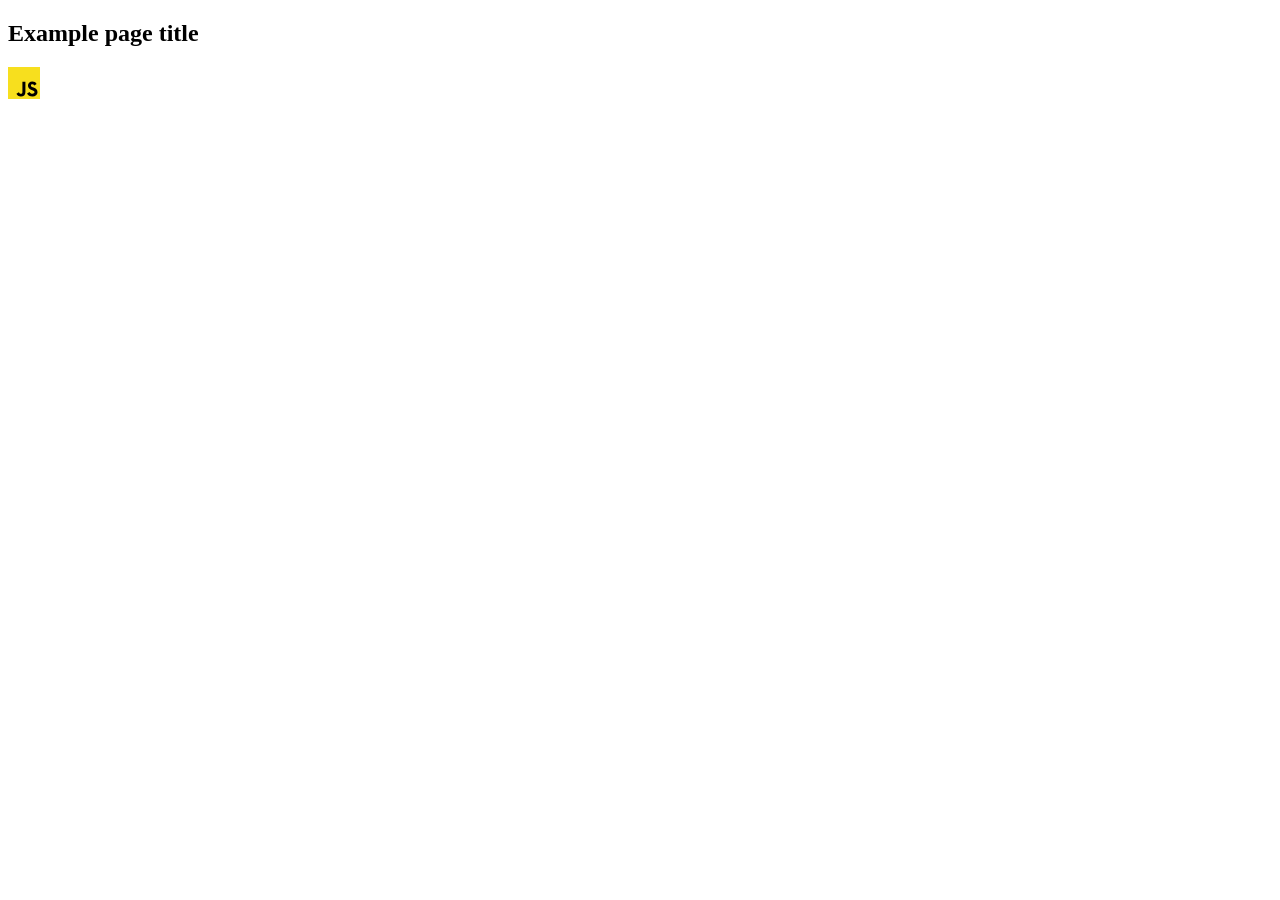
==== src/index.html @ 069091d6 "Initial commit" ====
<!DOCTYPE html>
<html lang="en">
  <head>
    <meta charset="UTF-8" />
    <link rel="icon" type="image/svg+xml" href="/favicon.svg" />
    <meta name="viewport" content="width=device-width, initial-scale=1.0" />
    <title>Vanilla App Template</title>
    <link rel="stylesheet" href="./css/styles.css" />
  </head>
  <body>
    <load ="partials/header.html" />

    <section>
      <h1>Example page title</h1>
      <!-- Path to images as from index.html file -->
      <img src="./img/javascript.svg" alt="" />
    </section>

    <!-- Loads the specified .html file -->
    <load ="partials/vite-promo.html" />

    <script type="module" src="./main.js"></script>
  </body>
</html>
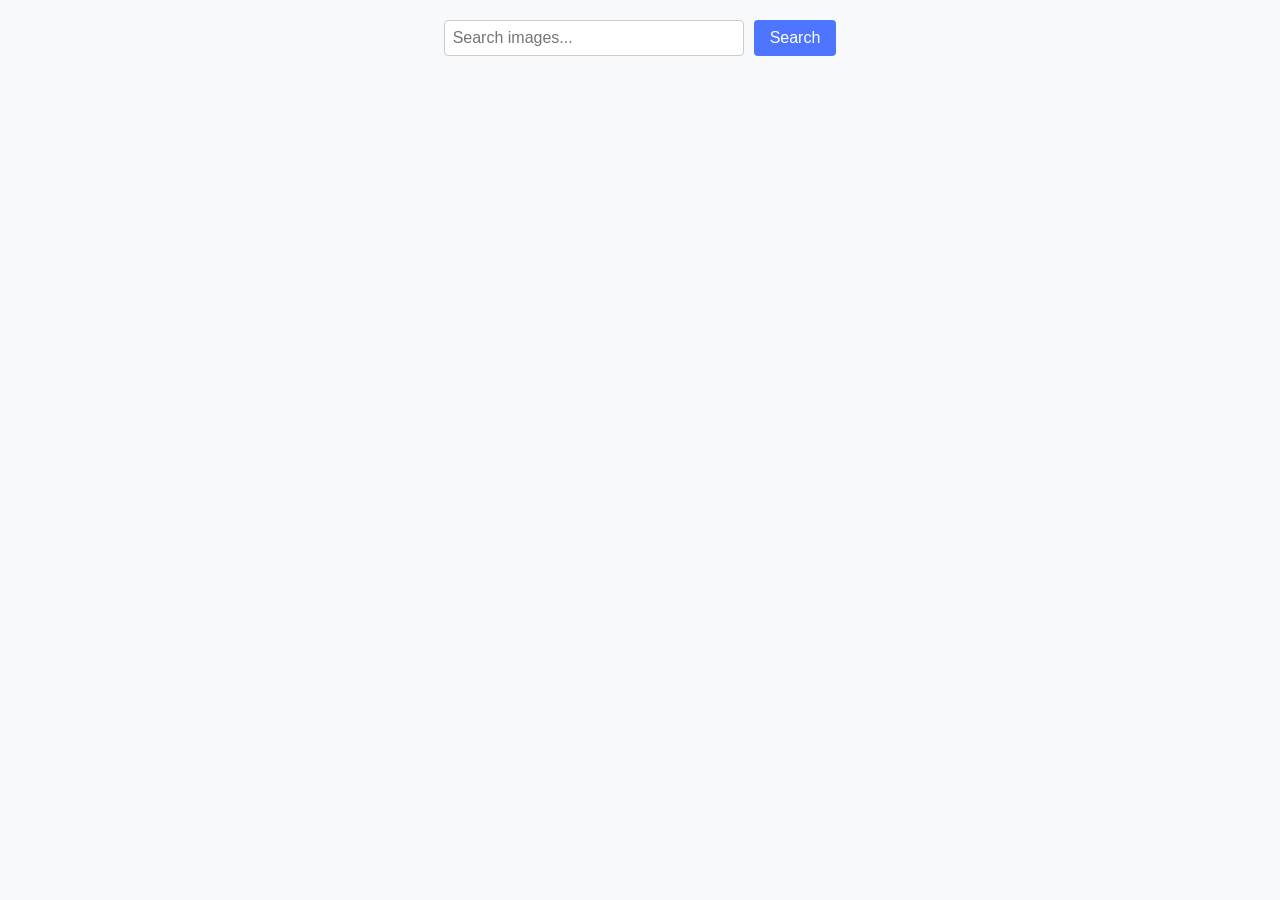
==== commit 08b82cff: "commit-24.05.24-11.15" ====
--- a/src/index.html
+++ b/src/index.html
@@ -4,20 +4,20 @@
     <meta charset="UTF-8" />
     <link rel="icon" type="image/svg+xml" href="/favicon.svg" />
     <meta name="viewport" content="width=device-width, initial-scale=1.0" />
-    <title>Vanilla App Template</title>
+    <title>goit-js-hw-11</title>
     <link rel="stylesheet" href="./css/styles.css" />
   </head>
+
   <body>
-    <load ="partials/header.html" />
-
     <section>
-      <h1>Example page title</h1>
-      <!-- Path to images as from index.html file -->
-      <img src="./img/javascript.svg" alt="" />
+      <form class="form" name="search_form" autocomplete="off">
+        <input type="text" name="search_input" placeholder="Search images..." />
+        <button type="submit">Search</button>
+        <!-- <span class="loader"></span> -->
+      </form>
+      <ul class="gallery"></ul>
+      <div class="spinner is-hidden"></div>
     </section>
-
-    <!-- Loads the specified .html file -->
-    <load ="partials/vite-promo.html" />
 
     <script type="module" src="./main.js"></script>
   </body>
--- a/src/css/styles.css
+++ b/src/css/styles.css
@@ -0,0 +1,238 @@
+body {
+  font-family: Arial, sans-serif;
+  display: flex;
+  flex-direction: column;
+  align-items: center;
+  margin: 0;
+  padding: 20px;
+  background-color: #f8f9fa;
+}
+
+header {
+  margin-bottom: 20px;
+}
+
+form {
+  display: flex;
+  justify-content: center;
+  margin-bottom: 20px;
+}
+
+input[type='text'] {
+  padding: 10px;
+  font-size: 16px;
+  border: 1px solid #ccc;
+  border-radius: 4px;
+  margin-right: 10px;
+  width: 300px;
+  box-sizing: border-box;
+}
+
+button {
+  padding: 10px 20px;
+  font-size: 16px;
+  border: none;
+  border-radius: 4px;
+  background-color: #007bff;
+  color: white;
+  cursor: pointer;
+  transition: background-color 0.3s;
+}
+
+button:hover {
+  background-color: #0056b3;
+}
+
+.gallery {
+  display: grid;
+  grid-template-columns: repeat(auto-fill, minmax(300px, 1fr));
+  gap: 30px; /* Збільшено розмір відступів між картками */
+  width: 100%;
+  max-width: 1200px;
+  list-style: none;
+  padding: 0;
+  margin: 0;
+}
+
+.photo-card {
+  border: 1px solid #ddd;
+  border-radius: 4px;
+  overflow: hidden;
+  box-shadow: 0 2px 5px rgba(0, 0, 0, 0.1);
+  background-color: #fff;
+  transition: transform 0.2s;
+  width: 100%; /* Зроблено картки однакової ширини */
+}
+
+.photo-card:hover {
+  transform: scale(1.03);
+}
+
+.photo-card img {
+  width: 100%;
+  height: auto;
+  display: block;
+  object-fit: cover; /* Зроблено, щоб зображення не розтягувалося */
+}
+
+.photo-card img {
+  width: 100%;
+  height: auto;
+  display: block;
+  object-fit: cover; /* Зроблено, щоб зображення не розтягувалося і зберігало пропорції */
+  overflow: hidden; /* Додано, щоб контролювати переповнення зображень */
+}
+
+.info {
+  padding: 10px;
+  display: flex;
+  justify-content: space-between;
+  background-color: #f8f9fa;
+  border-top: 1px solid #ddd;
+}
+
+.info p {
+  margin: 0;
+  font-size: 14px;
+  font-weight: 600;
+}
+
+.info p b {
+  font-weight: 700;
+  color: #333;
+}
+
+.loading {
+  font-size: 20px;
+  font-weight: 600;
+  color: #007bff;
+  margin-top: 20px;
+}
+
+section {
+  display: flex;
+  flex-direction: column;
+  align-items: center;
+  /* margin-top: 50px; */
+  text-align: center;
+}
+.form {
+  margin-bottom: 20px;
+}
+
+.form input[type='text'] {
+  padding: 8px;
+  font-size: 16px;
+  border: 1px solid #ccc;
+  border-radius: 4px;
+}
+
+.form button {
+  padding: 8px 16px;
+  font-size: 16px;
+  border: none;
+  border-radius: 4px;
+  background-color: #4e75ff;
+  color: white;
+  cursor: pointer;
+}
+
+.form button:hover {
+  background-color: #6c8cff;
+}
+
+.gallery-image {
+  width: 360px;
+  height: 200px;
+}
+
+.image-button {
+  padding: 0;
+  margin: 0;
+}
+
+.image-button li {
+  display: inline-block;
+  margin-right: 10px;
+}
+
+.info-name {
+  font-weight: 700;
+  color: black;
+}
+
+a {
+  text-decoration: none;
+}
+
+p {
+  font-weight: normal;
+  color: black !important;
+  margin: 5px 0px;
+}
+
+.full-image {
+  border: 2px solid #ddd;
+  border-radius: 8px;
+  overflow: hidden;
+  box-shadow: 0 2px 4px rgba(0, 0, 0, 0.1);
+}
+
+.modal {
+  display: none; /* Початково приховуємо модальне вікно */
+  position: fixed;
+  z-index: 9999;
+  left: 0;
+  top: 0;
+  width: 100%;
+  height: 100%;
+  overflow: auto; /* Додаємо скролер */
+  background-color: rgba(0, 0, 0, 0.5); /* Прозорий фон */
+}
+
+.modal-content {
+  display: flex;
+  justify-content: center;
+  align-items: center;
+  width: 100%;
+  height: 100%;
+}
+
+.modal img {
+  max-width: 90%; /* Забезпечуємо максимальний розмір для зображення */
+  max-height: 90%;
+}
+
+/* Стилі для контейнера зображень */
+.image-container {
+  position: relative;
+  display: inline-block; /* Щоб контейнер відповідав розміру зображення */
+}
+
+/* Стилі для лоудера */
+.loader {
+  display: none; /* Початково приховуємо лоудер */
+  position: absolute;
+  top: 50%;
+  left: 50%;
+  transform: translate(-50%, -50%);
+  z-index: 1; /* Щоб лоудер був поверх зображення */
+  /* Додайте стилі вашого лоудера згідно з попереднім прикладом */
+  width: 48px;
+  height: 48px;
+  border: 5px solid #fff;
+  border-bottom-color: #ff3d00;
+  border-radius: 50%;
+  display: inline-block;
+  box-sizing: border-box;
+  animation: rotation 1s linear infinite;
+}
+
+@keyframes rotation {
+  0% {
+    transform: rotate(0deg);
+  }
+  100% {
+    transform: rotate(360deg);
+  }
+}
